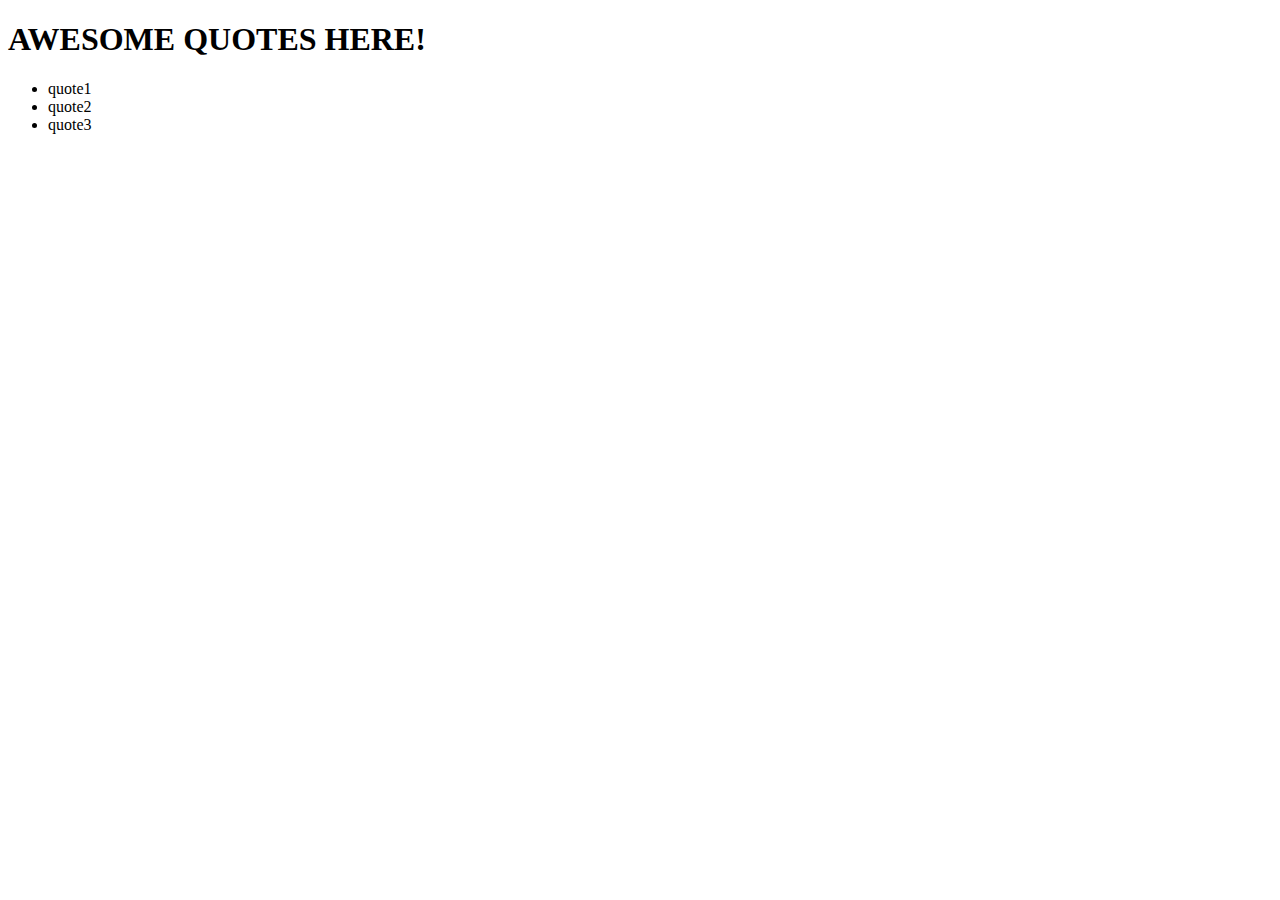
==== index.html @ 67df3013 "Auto-generated commit" ====
<!doctype html>
<html lang="en">
<head>
  <meta charset="utf-8">
  <title>Quotes</title>
  <base href="https://GasaGentille.github.io/QuotesApp/">
  <meta name="viewport" content="width=device-width, initial-scale=1">
  <link rel="icon" type="image/x-icon" href="favicon.ico">
<link rel="stylesheet" href="styles.3ff695c00d717f2d2a11.css"></head>
<body>
  <app-root></app-root>
<script src="runtime-es2015.b2aca5be9e7b8cc1a1b4.js" type="module"></script><script src="polyfills-es2015.707fe33a73ba6b994c2b.js" type="module"></script><script src="runtime-es5.a6586930f507951256e4.js" nomodule defer></script><script src="polyfills-es5.b71e50d75ad86204c322.js" nomodule defer></script><script src="main-es2015.75549eb69314871bc89a.js" type="module"></script><script src="main-es5.199b2007c9449eabc944.js" nomodule defer></script></body>
</html>
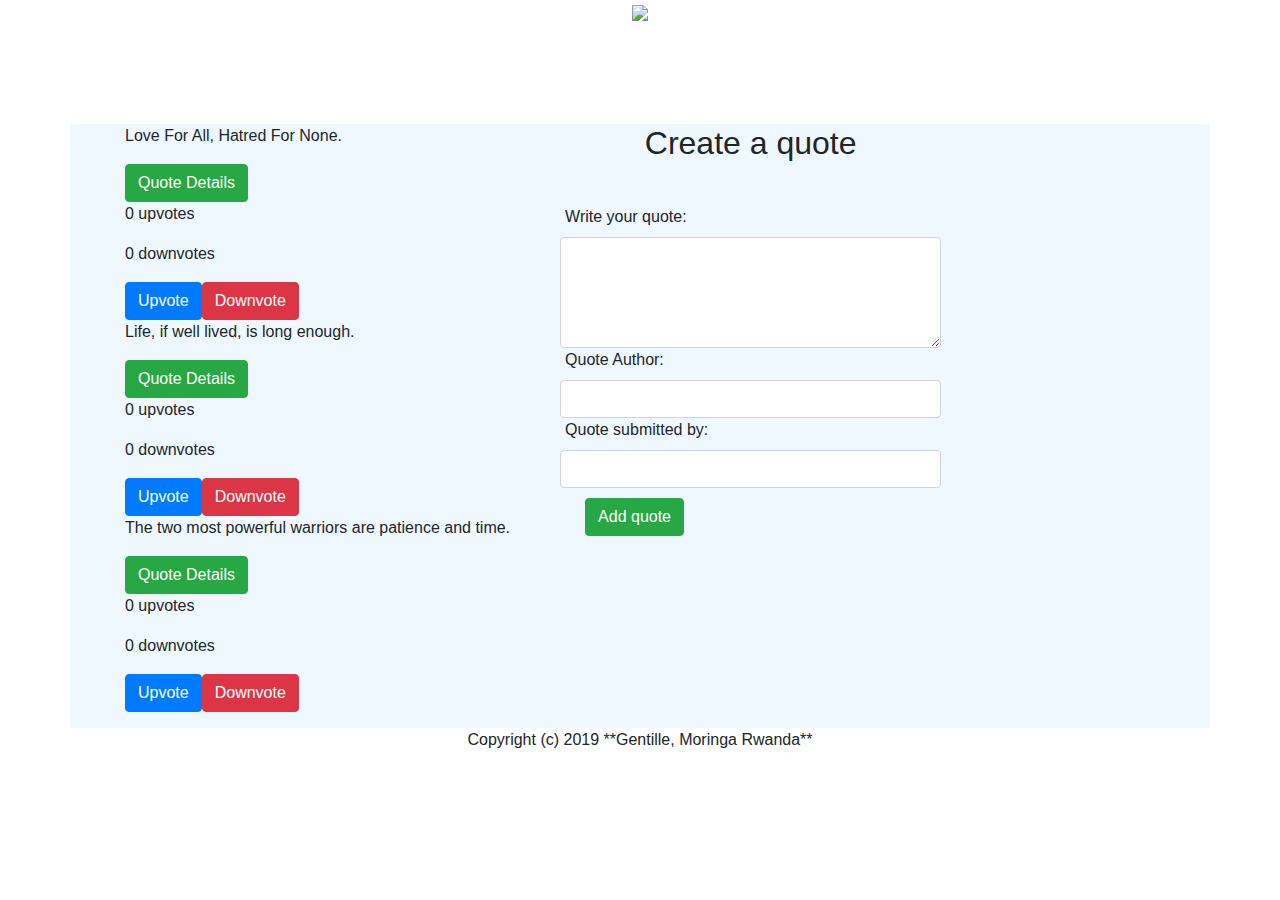
==== commit 34efe3f5: "Auto-generated commit" ====
--- a/index.html
+++ b/index.html
@@ -6,8 +6,8 @@
   <base href="https://GasaGentille.github.io/QuotesApp/">
   <meta name="viewport" content="width=device-width, initial-scale=1">
   <link rel="icon" type="image/x-icon" href="favicon.ico">
-<link rel="stylesheet" href="styles.3ff695c00d717f2d2a11.css"></head>
+<link rel="stylesheet" href="styles.b141d9717f1cf13069b4.css"></head>
 <body>
   <app-root></app-root>
-<script src="runtime-es2015.b2aca5be9e7b8cc1a1b4.js" type="module"></script><script src="polyfills-es2015.707fe33a73ba6b994c2b.js" type="module"></script><script src="runtime-es5.a6586930f507951256e4.js" nomodule defer></script><script src="polyfills-es5.b71e50d75ad86204c322.js" nomodule defer></script><script src="main-es2015.75549eb69314871bc89a.js" type="module"></script><script src="main-es5.199b2007c9449eabc944.js" nomodule defer></script></body>
+<script src="runtime-es2015.b2aca5be9e7b8cc1a1b4.js" type="module"></script><script src="polyfills-es2015.707fe33a73ba6b994c2b.js" type="module"></script><script src="runtime-es5.a6586930f507951256e4.js" nomodule defer></script><script src="polyfills-es5.b71e50d75ad86204c322.js" nomodule defer></script><script src="main-es2015.6fd6b024cf863c6974c2.js" type="module"></script><script src="main-es5.80e4111b206f38665773.js" nomodule defer></script></body>
 </html>
